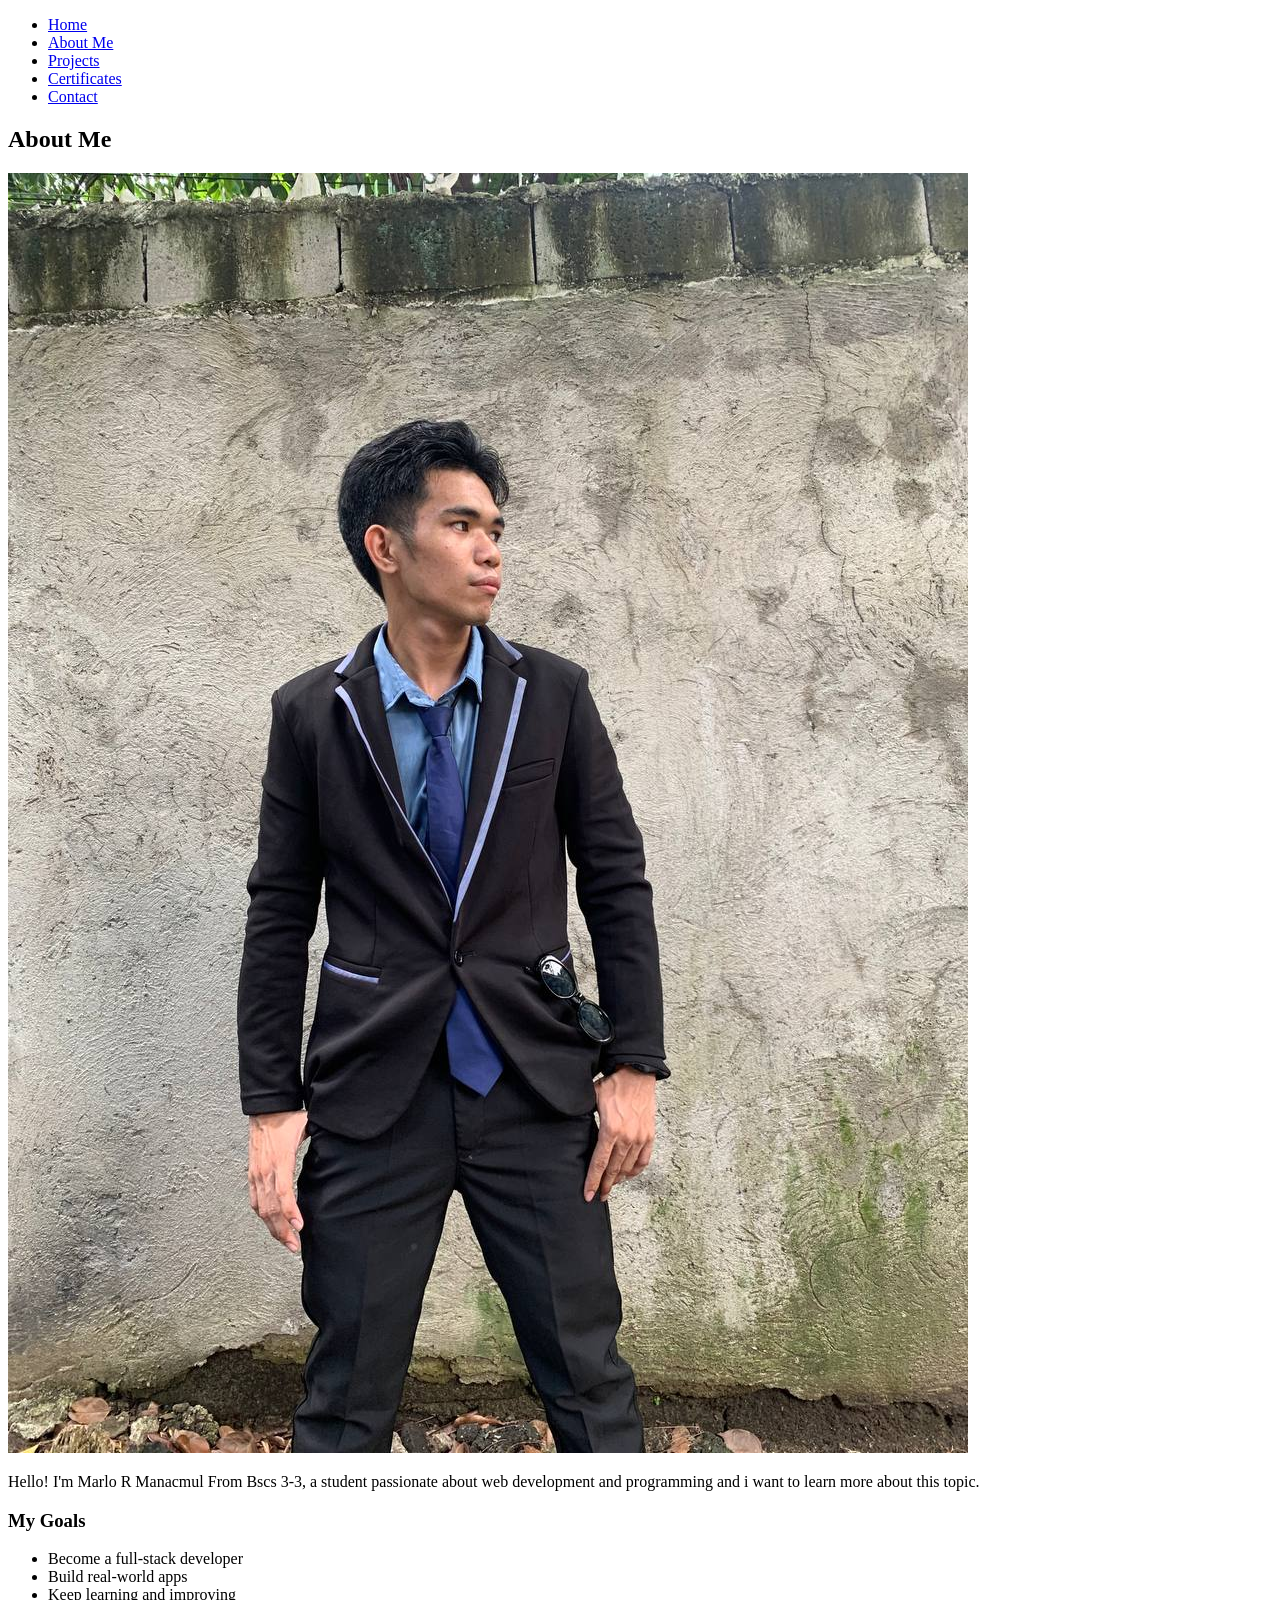
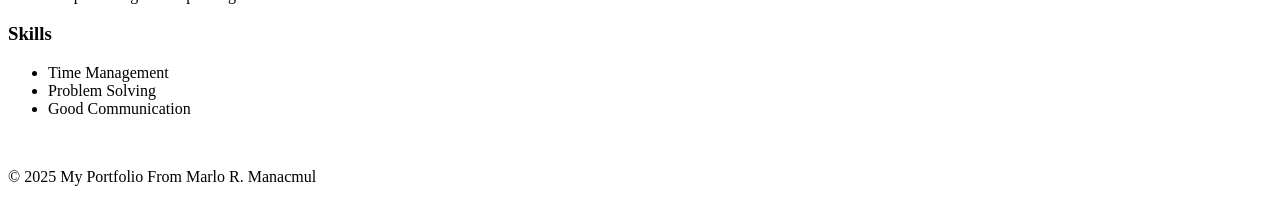
==== About Me.html @ 5a91dea9 "Add files via upload" ====
<!DOCTYPE html>
<html lang="en">
<head>
  <meta charset="UTF-8" />
  <meta name="viewport" content="width=device-width, initial-scale=1.0" />
  <title>About Me</title>
  <link rel="stylesheet" href="fire.css" />
</head>
<body>
  <header>
    <nav>
      <ul>
        <li><a href="Home.html">Home</a></li>
        <li><a href="About Me.html">About Me</a></li>
        <li><a href="Projects.html">Projects</a></li>
        <li><a href="Certificates.html">Certificates</a></li>
        <li><a href="Contact.html">Contact</a></li>
      </ul>
    </nav>
  </header>

  <main>
    <h2>About Me</h2>
    <img src="Marlo1.jpg" alt="My Photo" class="profile-pic">
    <p>Hello! I'm Marlo R Manacmul From Bscs 3-3, a student passionate about web development and programming and i want to learn more about this topic.</p>
    <h3>My Goals</h3>
    <ul>
      <li>Become a full-stack developer</li>
      <li>Build real-world apps</li>
      <li>Keep learning and improving</li>
    </ul>

    <h3>Skills</h3>
    <ul>
      <li>Time Management </li>
      <li>Problem Solving</li>
      <li>Good Communication</li>
    </ul>

  <script src="script.js"></script>
  
  <footer>
    <p>© 2025 My Portfolio From Marlo R. Manacmul</p>
  </footer>
</body>
</html>
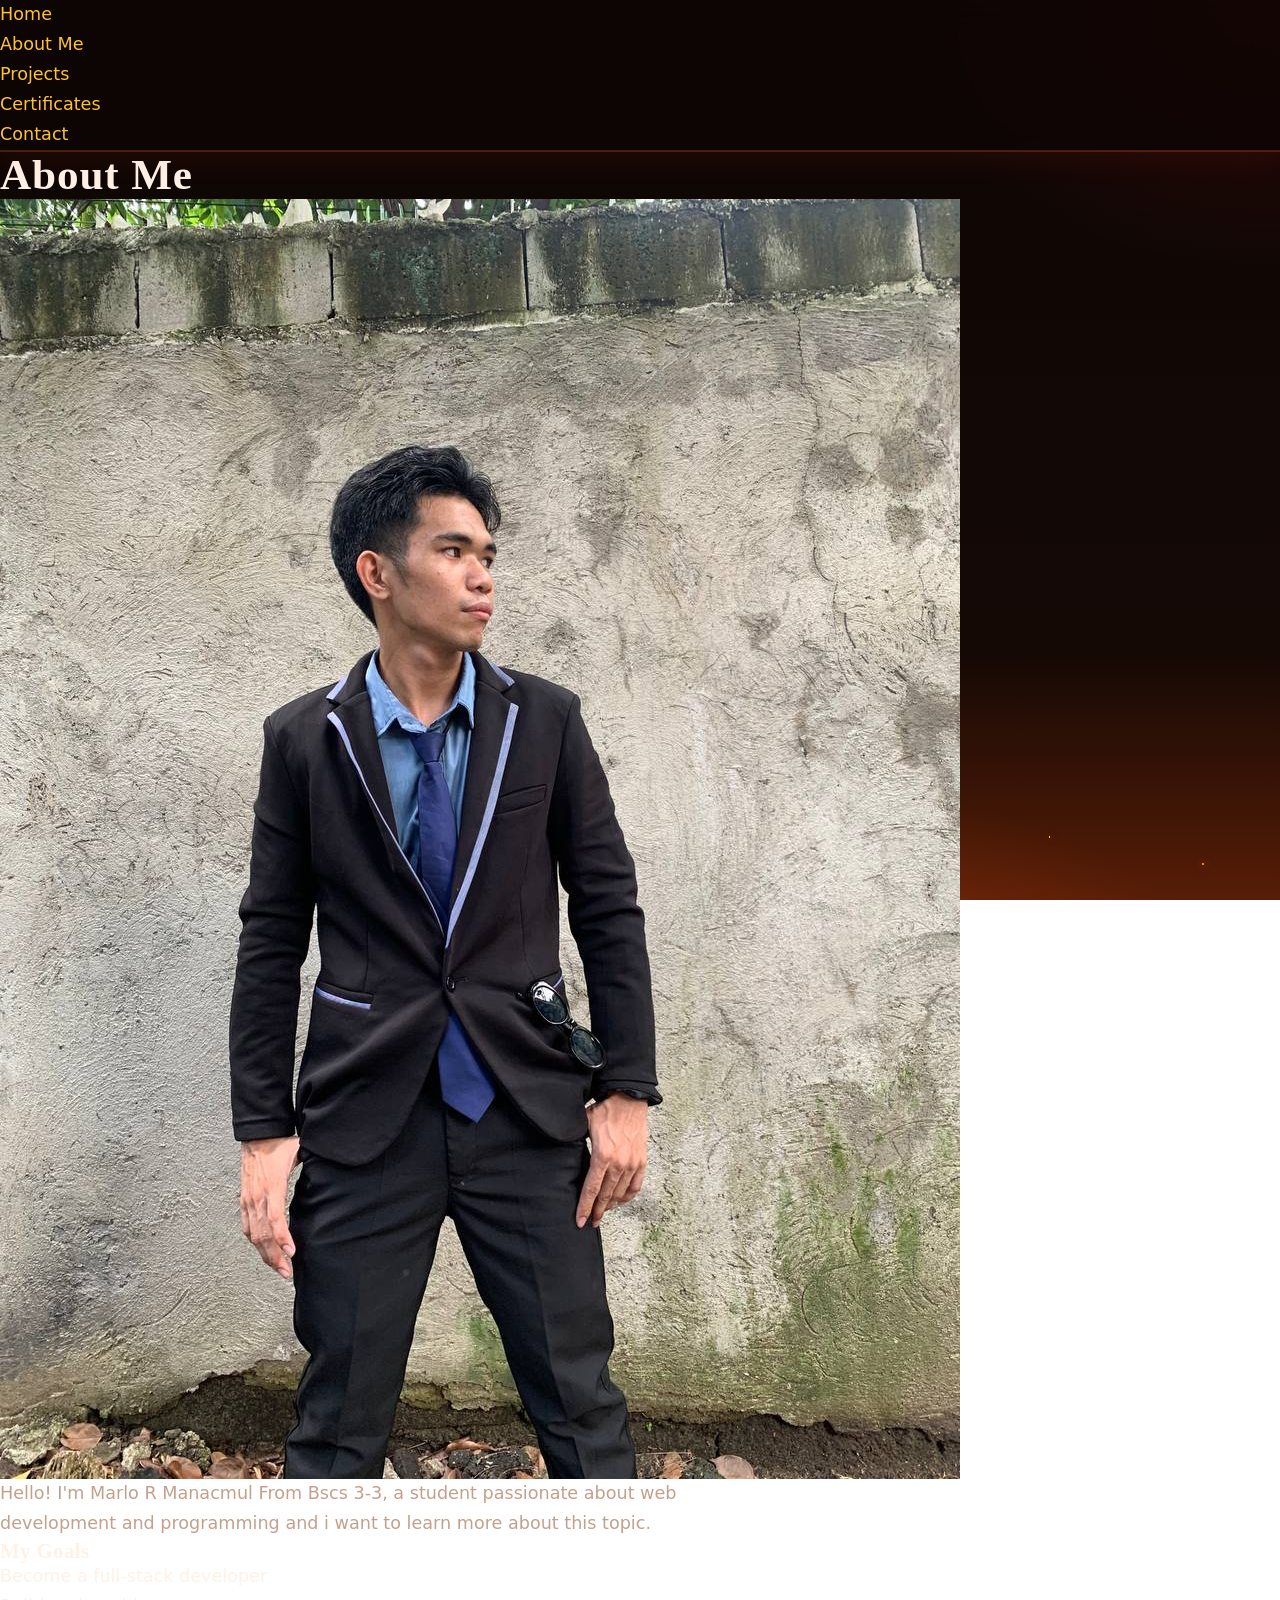
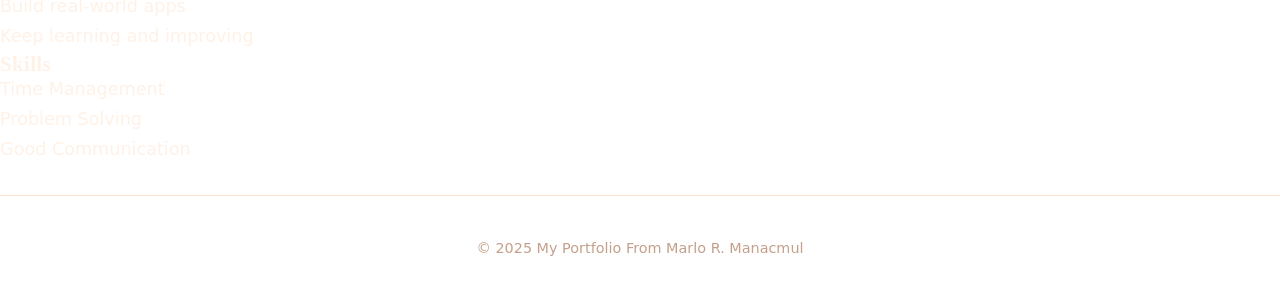
==== commit 701e4dd3: "Fix stylesheet link case sensitivity" ====
--- a/About Me.html
+++ b/About Me.html
@@ -4,13 +4,13 @@
   <meta charset="UTF-8" />
   <meta name="viewport" content="width=device-width, initial-scale=1.0" />
   <title>About Me</title>
-  <link rel="stylesheet" href="fire.css" />
+  <link rel="stylesheet" href="Fire.css" />
 </head>
 <body>
   <header>
     <nav>
       <ul>
-        <li><a href="Home.html">Home</a></li>
+        <li><a href="index.html">Home</a></li>
         <li><a href="About Me.html">About Me</a></li>
         <li><a href="Projects.html">Projects</a></li>
         <li><a href="Certificates.html">Certificates</a></li>
--- a/Fire.css
+++ b/Fire.css
@@ -0,0 +1,375 @@
+@import url("https://fonts.googleapis.com/css2?family=Outfit:wght@300;400;500;600;700&family=Cinzel:wght@600;700;900&display=swap");
+
+:root {
+  --bg: #0d0604;
+  --bg-2: #170a06;
+  --panel: #1f0e08;
+  --line: rgba(255, 120, 40, 0.22);
+  --text: #fff1e6;
+  --muted: #c4a08c;
+
+  --ember: #ff4500;
+  --flame: #ff7a1a;
+  --gold: #ffc233;
+  --pale: #fff0a8;
+  --crimson: #c1121f;
+
+  --fire-gradient: linear-gradient(135deg, var(--crimson), var(--ember) 40%, var(--flame) 70%, var(--gold));
+  --fire-vertical: linear-gradient(to top, var(--crimson), var(--ember) 35%, var(--flame) 65%, var(--gold) 90%, var(--pale));
+  --glow: 0 0 20px rgba(255, 90, 20, 0.5);
+  --glow-strong: 0 0 38px rgba(255, 110, 30, 0.75);
+
+  --radius: 16px;
+  --font-body: "Outfit", system-ui, sans-serif;
+  --font-display: "Cinzel", Georgia, serif;
+
+  --fs-base: clamp(1rem, 0.95rem + 0.25vw, 1.1rem);
+  --fs-xl: clamp(1.8rem, 1.4rem + 1.8vw, 2.7rem);
+  --fs-2xl: clamp(2.5rem, 1.7rem + 4vw, 5rem);
+  --space: clamp(1rem, 0.8rem + 1vw, 1.8rem);
+  --container: 1120px;
+}
+
+*, *::before, *::after { box-sizing: border-box; margin: 0; padding: 0; }
+
+html { scroll-behavior: smooth; -webkit-text-size-adjust: 100%; }
+
+body {
+  font-family: var(--font-body);
+  font-size: var(--fs-base);
+  line-height: 1.7;
+  color: var(--text);
+  min-height: 100vh;
+  overflow-x: hidden;
+  -webkit-font-smoothing: antialiased;
+  background:
+    radial-gradient(70vmax 30vmax at 50% 115%, rgba(255, 90, 20, 0.35), transparent 70%),
+    radial-gradient(45vmax 30vmax at 100% 0%, rgba(193, 18, 31, 0.18), transparent 70%),
+    linear-gradient(180deg, var(--bg), var(--bg-2));
+  background-attachment: fixed;
+}
+
+
+body::before {
+  content: "";
+  position: fixed;
+  left: 0; right: 0; bottom: 0;
+  height: 28vh;
+  z-index: -1;
+  pointer-events: none;
+  background: linear-gradient(to top, rgba(255, 80, 10, 0.28), transparent);
+  animation: heat 3.2s ease-in-out infinite alternate;
+}
+
+
+body::after {
+  content: "";
+  position: fixed;
+  inset: 0;
+  z-index: -1;
+  pointer-events: none;
+  background-image:
+    radial-gradient(2px 2px at 10% 90%, var(--gold) 50%, transparent 51%),
+    radial-gradient(3px 3px at 28% 95%, var(--flame) 50%, transparent 51%),
+    radial-gradient(2px 2px at 46% 92%, var(--pale) 50%, transparent 51%),
+    radial-gradient(3px 3px at 64% 97%, var(--ember) 50%, transparent 51%),
+    radial-gradient(2px 2px at 82% 93%, var(--gold) 50%, transparent 51%),
+    radial-gradient(2px 2px at 94% 96%, var(--flame) 50%, transparent 51%);
+  background-repeat: no-repeat;
+  animation: embers 9s linear infinite;
+  filter: drop-shadow(0 0 4px rgba(255, 140, 40, 0.9));
+}
+
+img, svg, video { display: block; max-width: 100%; height: auto; }
+ul, ol { list-style: none; }
+a { color: var(--gold); text-decoration: none; transition: color 0.2s, text-shadow 0.2s; }
+a:hover { color: var(--pale); text-shadow: var(--glow); }
+::selection { background: var(--ember); color: #fff; }
+:focus-visible { outline: 3px solid var(--gold); outline-offset: 3px; border-radius: 6px; }
+
+
+h1, h2, h3 {
+  font-family: var(--font-display);
+  font-weight: 700;
+  line-height: 1.12;
+  letter-spacing: 0.02em;
+}
+h1 { font-size: var(--fs-2xl); font-weight: 900; }
+h2 { font-size: var(--fs-xl); }
+h3 { font-size: 1.3rem; }
+p { color: var(--muted); max-width: 66ch; }
+
+.fire-text {
+  background: var(--fire-vertical);
+  -webkit-background-clip: text;
+  background-clip: text;
+  -webkit-text-fill-color: transparent;
+  background-size: 100% 220%;
+  animation: burn 3s ease-in-out infinite alternate;
+  filter: drop-shadow(0 0 14px rgba(255, 90, 20, 0.55));
+}
+
+.tag {
+  display: inline-block;
+  font-size: 0.78rem;
+  font-weight: 700;
+  letter-spacing: 0.16em;
+  text-transform: uppercase;
+  color: #1a0904;
+  background: var(--fire-gradient);
+  padding: 0.28rem 0.8rem;
+  border-radius: 999px;
+  margin-bottom: 1rem;
+}
+
+.container { width: min(100% - 2 * var(--space), var(--container)); margin-inline: auto; }
+section, .section { padding-block: clamp(3rem, 2rem + 5vw, 6.5rem); }
+
+.grid {
+  display: grid;
+  gap: var(--space);
+  grid-template-columns: repeat(auto-fit, minmax(min(100%, 270px), 1fr));
+}
+.flex { display: flex; flex-wrap: wrap; gap: var(--space); align-items: center; }
+.center { text-align: center; }
+.center p { margin-inline: auto; }
+
+
+.nav, header {
+  position: sticky;
+  top: 0;
+  z-index: 50;
+  background: rgba(13, 6, 4, 0.8);
+  backdrop-filter: blur(14px);
+  -webkit-backdrop-filter: blur(14px);
+  border-bottom: 1px solid var(--line);
+  box-shadow: 0 1px 0 rgba(255, 90, 20, 0.25), 0 8px 30px rgba(255, 70, 10, 0.08);
+}
+.nav-inner { display: flex; justify-content: space-between; align-items: center; gap: 1rem; padding-block: 0.85rem; }
+.logo { font-family: var(--font-display); font-size: 1.4rem; font-weight: 900; color: var(--flame); text-shadow: var(--glow); }
+.nav-links { display: flex; gap: 0.3rem; }
+.nav-links a {
+  color: var(--muted);
+  font-size: 0.93rem;
+  font-weight: 500;
+  padding: 0.45rem 0.95rem;
+  border-radius: 999px;
+  transition: all 0.25s;
+}
+.nav-links a:hover, .nav-links a.active {
+  color: var(--pale);
+  background: rgba(255, 90, 20, 0.16);
+  text-shadow: none;
+}
+
+@media (max-width: 720px) {
+  .nav-inner { flex-direction: column; gap: 0.4rem; }
+  .nav-links { width: 100%; overflow-x: auto; scrollbar-width: none; }
+  .nav-links::-webkit-scrollbar { display: none; }
+  .nav-links a { white-space: nowrap; }
+}
+
+
+.hero {
+  min-height: min(88vh, 780px);
+  display: grid;
+  place-items: center;
+  text-align: center;
+  padding-block: 4rem;
+}
+.hero h1 { margin-bottom: 1.2rem; }
+.hero p { margin: 0 auto 2rem; font-size: 1.18rem; }
+.hero .flex { justify-content: center; }
+
+
+.btn, button, input[type="submit"] {
+  position: relative;
+  font: inherit;
+  font-weight: 700;
+  font-size: 0.95rem;
+  letter-spacing: 0.06em;
+  text-transform: uppercase;
+  display: inline-flex;
+  align-items: center;
+  justify-content: center;
+  gap: 0.5rem;
+  padding: 0.9rem 1.9rem;
+  color: #1a0904;
+  background: var(--fire-gradient);
+  background-size: 200% 200%;
+  border: none;
+  border-radius: 999px;
+  cursor: pointer;
+  box-shadow: var(--glow);
+  transition: transform 0.25s, box-shadow 0.25s;
+  animation: shift 4s ease-in-out infinite alternate;
+}
+.btn:hover, button:hover, input[type="submit"]:hover {
+  transform: translateY(-3px) scale(1.02);
+  box-shadow: var(--glow-strong);
+  color: #1a0904;
+  text-shadow: none;
+}
+.btn:active, button:active { transform: scale(0.97); }
+
+.btn-outline {
+  background: transparent;
+  color: var(--flame);
+  border: 2px solid var(--flame);
+  box-shadow: none;
+  animation: none;
+}
+.btn-outline:hover { background: var(--fire-gradient); color: #1a0904; }
+
+.card {
+  position: relative;
+  background: linear-gradient(170deg, var(--panel), var(--bg-2));
+  border: 1px solid var(--line);
+  border-radius: var(--radius);
+  padding: clamp(1.3rem, 1rem + 1.2vw, 2rem);
+  overflow: hidden;
+  transition: transform 0.35s cubic-bezier(0.22, 1, 0.36, 1), box-shadow 0.35s, border-color 0.35s;
+}
+
+.card::before {
+  content: "";
+  position: absolute;
+  left: -10%; right: -10%; bottom: -60%;
+  height: 80%;
+  background: radial-gradient(ellipse at center, rgba(255, 90, 20, 0.35), transparent 70%);
+  opacity: 0;
+  transition: opacity 0.4s, bottom 0.5s cubic-bezier(0.22, 1, 0.36, 1);
+  pointer-events: none;
+}
+.card:hover {
+  transform: translateY(-6px);
+  border-color: var(--flame);
+  box-shadow: var(--glow);
+}
+.card:hover::before { opacity: 1; bottom: -30%; }
+.card > * { position: relative; }
+.card h3 { margin-bottom: 0.6rem; }
+
+.score {
+  font-family: var(--font-display);
+  font-weight: 900;
+  font-size: clamp(2rem, 1.5rem + 2vw, 3.3rem);
+  color: var(--gold);
+  text-shadow: 0 0 18px rgba(255, 150, 30, 0.6);
+}
+
+.flame {
+  position: relative;
+  width: 64px;
+  height: 90px;
+  margin-inline: auto;
+}
+.flame::before,
+.flame::after {
+  content: "";
+  position: absolute;
+  left: 50%;
+  bottom: 0;
+  transform-origin: 50% 100%;
+  border-radius: 50% 50% 50% 50% / 62% 62% 38% 38%;
+}
+.flame::before {
+  width: 56px; height: 86px;
+  margin-left: -28px;
+  background: radial-gradient(ellipse at 50% 80%, var(--gold), var(--ember) 60%, var(--crimson));
+  filter: blur(1.5px) drop-shadow(0 0 16px rgba(255, 90, 20, 0.8));
+  animation: lick 1.4s ease-in-out infinite alternate;
+}
+.flame::after {
+  width: 26px; height: 46px;
+  margin-left: -13px;
+  background: radial-gradient(ellipse at 50% 80%, #fff, var(--pale) 55%, var(--gold));
+  animation: lick 1s ease-in-out infinite alternate-reverse;
+}
+
+hr {
+  border: 0;
+  height: 3px;
+  margin-block: 2.5rem;
+  border-radius: 3px;
+  background: var(--fire-gradient);
+  box-shadow: 0 0 16px rgba(255, 90, 20, 0.6);
+  opacity: 0.8;
+}
+
+label { display: block; font-size: 0.85rem; font-weight: 600; letter-spacing: 0.08em; text-transform: uppercase; margin-bottom: 0.4rem; color: var(--muted); }
+input, textarea, select {
+  width: 100%;
+  font: inherit;
+  color: var(--text);
+  background: rgba(255, 255, 255, 0.04);
+  border: 1.5px solid var(--line);
+  border-radius: 12px;
+  padding: 0.8rem 1rem;
+  margin-bottom: 1.1rem;
+  transition: border-color 0.2s, box-shadow 0.2s;
+}
+input::placeholder, textarea::placeholder { color: var(--muted); opacity: 0.6; }
+input:focus, textarea:focus, select:focus {
+  outline: none;
+  border-color: var(--flame);
+  box-shadow: 0 0 0 4px rgba(255, 110, 30, 0.2), var(--glow);
+}
+textarea { min-height: 130px; resize: vertical; }
+
+
+.table-wrap { overflow-x: auto; border: 1px solid var(--line); border-radius: var(--radius); background: var(--panel); }
+table { width: 100%; border-collapse: collapse; font-size: 0.95rem; }
+th, td { padding: 0.85rem 1.1rem; text-align: left; }
+th { color: var(--gold); font-size: 0.8rem; letter-spacing: 0.12em; text-transform: uppercase; background: rgba(255, 90, 20, 0.1); white-space: nowrap; }
+tr:not(:last-child) td { border-bottom: 1px solid var(--line); }
+tbody tr:hover { background: rgba(255, 90, 20, 0.08); }
+
+blockquote {
+  padding: 1.1rem 1.5rem;
+  border-left: 4px solid var(--ember);
+  background: rgba(255, 90, 20, 0.08);
+  border-radius: 0 12px 12px 0;
+  color: var(--text);
+}
+code { font-family: ui-monospace, Menlo, Consolas, monospace; font-size: 0.9em; padding: 0.15em 0.45em; background: rgba(255, 255, 255, 0.06); color: var(--gold); border-radius: 5px; }
+pre { padding: 1.1rem; overflow-x: auto; background: rgba(0, 0, 0, 0.4); border: 1px solid var(--line); border-radius: var(--radius); }
+pre code { background: none; padding: 0; }
+
+footer { padding-block: 2.5rem; text-align: center; font-size: 0.9rem; color: var(--muted); border-top: 1px solid var(--line); }
+footer p { margin-inline: auto; }
+
+::-webkit-scrollbar { width: 10px; height: 10px; }
+::-webkit-scrollbar-track { background: var(--bg); }
+::-webkit-scrollbar-thumb { background: var(--fire-vertical); border-radius: 10px; border: 2px solid var(--bg); }
+
+
+@keyframes heat   { from { opacity: 0.6; transform: scaleY(0.95); } to { opacity: 1; transform: scaleY(1.08); } }
+@keyframes embers { from { transform: translateY(0); opacity: 1; } to { transform: translateY(-110vh); opacity: 0; } }
+@keyframes burn   { from { background-position: 0% 0%; } to { background-position: 0% 100%; } }
+@keyframes shift  { from { background-position: 0% 50%; } to { background-position: 100% 50%; } }
+@keyframes lick {
+  0%   { transform: translateX(-50%) scale(1, 1) rotate(-2deg); }
+  50%  { transform: translateX(-50%) scale(0.94, 1.1) rotate(2deg); }
+  100% { transform: translateX(-50%) scale(1.04, 0.95) rotate(-1deg); }
+}
+@keyframes rise { from { opacity: 0; transform: translateY(26px); } to { opacity: 1; transform: none; } }
+
+.rise { animation: rise 0.8s cubic-bezier(0.22, 1, 0.36, 1) both; }
+.hero > * { animation: rise 0.8s cubic-bezier(0.22, 1, 0.36, 1) both; }
+.hero > *:nth-child(2) { animation-delay: 0.12s; }
+.hero > *:nth-child(3) { animation-delay: 0.24s; }
+
+@media (prefers-reduced-motion: reduce) {
+  *, *::before, *::after { animation: none !important; transition: none !important; scroll-behavior: auto !important; }
+}
+
+
+@media (max-width: 600px) {
+  .btn, button, input[type="submit"] { width: 100%; }
+  .hero .flex { flex-direction: column; align-items: stretch; }
+  .card:hover { transform: none; }
+  body::after { opacity: 0.7; }
+}
+
+
